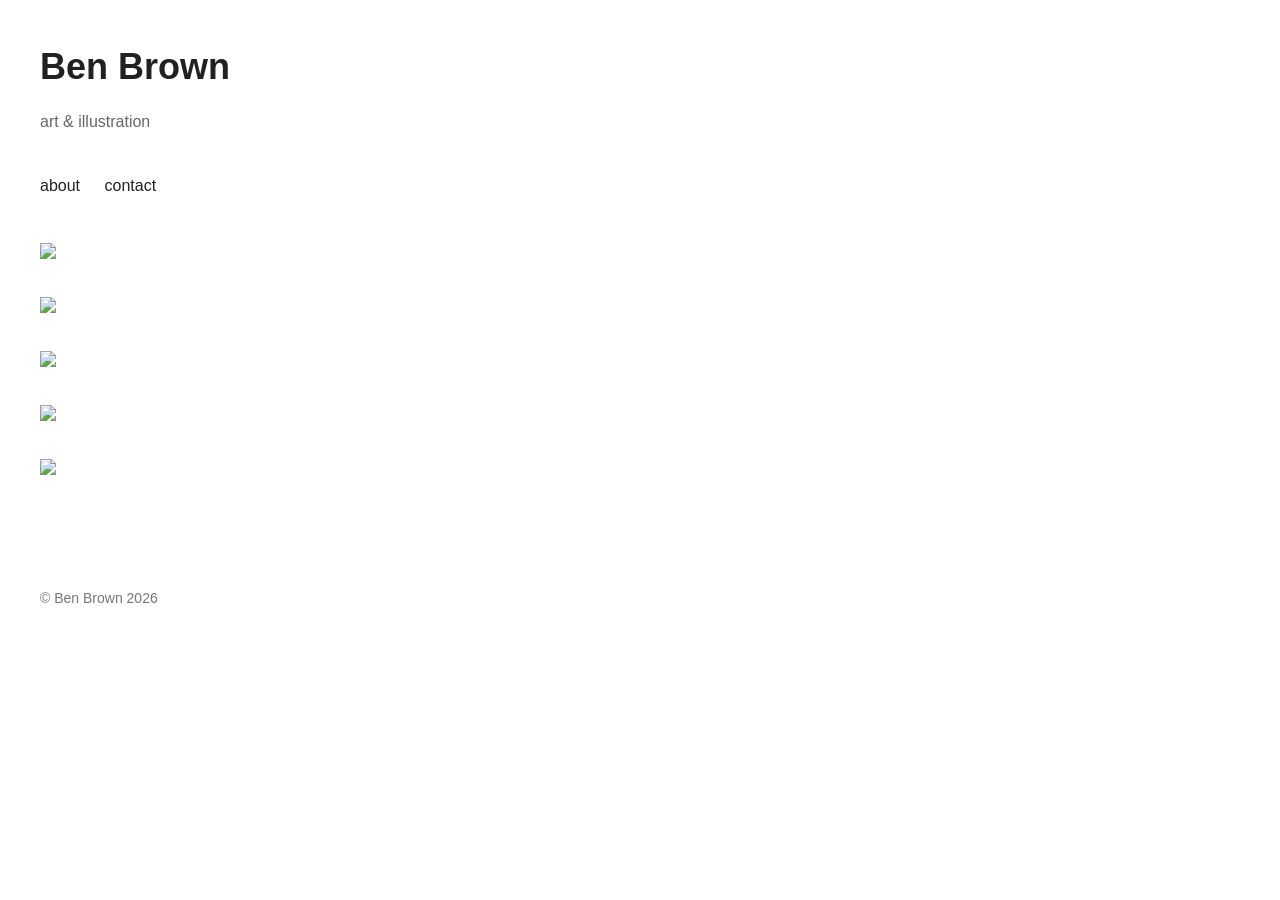
==== index.html @ 6da5afc8 "Add files via upload" ====
<!DOCTYPE html>
<html lang="en">

<head>  
<meta charset="UTF-8" author="Ben Brown">
<meta name="viewport" content="width=device-width, initial-scale=1.0">
<title>Ben Brown | Art and Illustration | London and Nottingham</title>
<link rel="stylesheet" href="style.css">
</head>

<body>

<header>
<h1>Ben Brown</h1>
<p class="tagline">art & illustration</p>
</header>

<nav>
<a href="about.html">about</a>
<a href="contact.html">contact</a>
</nav>

<main>

<section class="projects">

<div class="gallery">
<a href="project1.html"><img src="images/project1.jpg">
<div class="overlay">Gamma Emergent</div></a>

<a href="project3.html"><img src="images/project3.jpg">
<div class="overlay">False Monarchy | Demon stuff</div></a>

<a href="project2.html"><img src="images/project2.jpg">
<div class="overlay">Best Left Buried / Soulmuppet</div></a>

<a href="project4.html"><img src="images/project4.jpg">
<div class="overlay">Other projects</div></a>

<a href="project5.html"><img src="images/project5.jpg">
<div class="overlay">Cartoons</div></a>
</div>

</section>

</main>

<footer>
<p>© Ben Brown 2026</p>
</footer>

</body>
</html>
---- style.css ----
body {
font-family: Helvetica, Arial, sans-serif;
margin: 40px;
max-width: 900px;
line-height: 1.5;
color: #111;
}

header h1 {
font-size: 36px;
margin-bottom: 5px;
color : rgb(33, 33, 33)
}

.tagline {
color: #666;
margin-bottom: 40px;
}

a {
margin-right: 20px;
text-decoration: none;
color: rgb(33, 33, 33);
}

nav {
margin-bottom: 40px;
}

nav a {
margin-right: 20px;
text-decoration: none;
color: rgb(33, 33, 33);
}

nav a:hover {
text-decoration: underline;
}

.gallery {
display: grid;
grid-template-columns: repeat(auto-fit, minmax(250px, 1fr));
gap: 5px;
margin-top: 5px;
}

.gallery img {
width: 100%;
display: block;
}

.gallery a {
font-size: 22px;
width: 300px;
position: relative;
text-decoration: none;
color: rgb(33, 33, 33);
opacity: 1;
}

.overlay {
  opacity: 0;
  transition: opacity 0.3s;
}

a:hover .overlay {
  opacity: 1
}

.projects {
display: grid;
grid-template-columns: 1fr 1fr;
gap: 40px;
max-width: 500px;
}

.project {
text-decoration: none;
color: black;
margin-bottom: 18px;
position : relative;
}

.project a {
font-size: 22px;
width: 220px;
position: absolute;
text-decoration: none;
color: rgb(33, 33, 33);
opacity: 0;
}

.project img {
width: 100%;
display: block;
position: relative;
top: 0;
width: 220px;
opacity: 1;
transition: opacity 0.2s;
margin-top: 20px;
}

.project:hover a {
opacity: 1;
}

.project h2 {
font-size: 18px;
font-weight: normal;
}

footer {
margin-top: 80px;
font-size: 14px;
color: #777;
}

@media (max-width: 700px) {
.projects {
grid-template-columns: 1fr;
}
}

/* The Image */
div.img img {
  cursor: pointer;
  width: 300px;
}

/* Description of Image */
div.desc {
  padding: 15px;
  text-align: center;
  opacity: 0;
}

/* Add Responsiveness */
.responsive {
  padding: 0 0px;
  float: left;
  width: 24.99999%;
}

/* The Modal (background) */
.modal {
  display: none; /* Hidden by default */
  position: fixed; /* Stay in place */
  z-index: 1; /* Sit on top */
  padding-top: 100px; /* Location of the box */
  left: 0;
  top: 0;
  width: 100%; /* Full width */
  height: 100%; /* Full height */
  overflow: auto; /* Enable scroll if needed */
  background-color: rgb(0,0,0); /* Fallback color */
  background-color: rgba(0,0,0,0.9); /* Black w/ opacity */
}

/* Modal Content (image) */
.modal-content {
  margin: auto;
  display: block;
  height: 100%;
  width: auto;
}

/* Caption of Modal Image */
#caption {
  margin: auto;
  display: block;
  width: 80%;
  max-width: 700px;
  text-align: center;
  color: #e9e9e9;
  padding: 10px 0;
  height: 150px;
}

/* Add Animation */
.modal-content, #caption {  
  -webkit-animation-name: zoom;
  -webkit-animation-duration: 0.6s;
  animation-name: zoom;
  animation-duration: 0.6s;
}

@-webkit-keyframes zoom {
  from {transform:scale(0)} 
  to {transform:scale(1)}
}

@keyframes zoom {
  from {transform:scale(0.1)} 
  to {transform:scale(1)}
}

/* The Close Button */
.close {
  position: absolute;
  top: 15px;
  right: 35px;
  color: #f1f1f1;
  font-size: 40px;
  font-weight: bold;
  transition: 0.3s;
}

.close:hover,
.close:focus {
  color: #bbb;
  text-decoration: none;
  cursor: pointer;
}
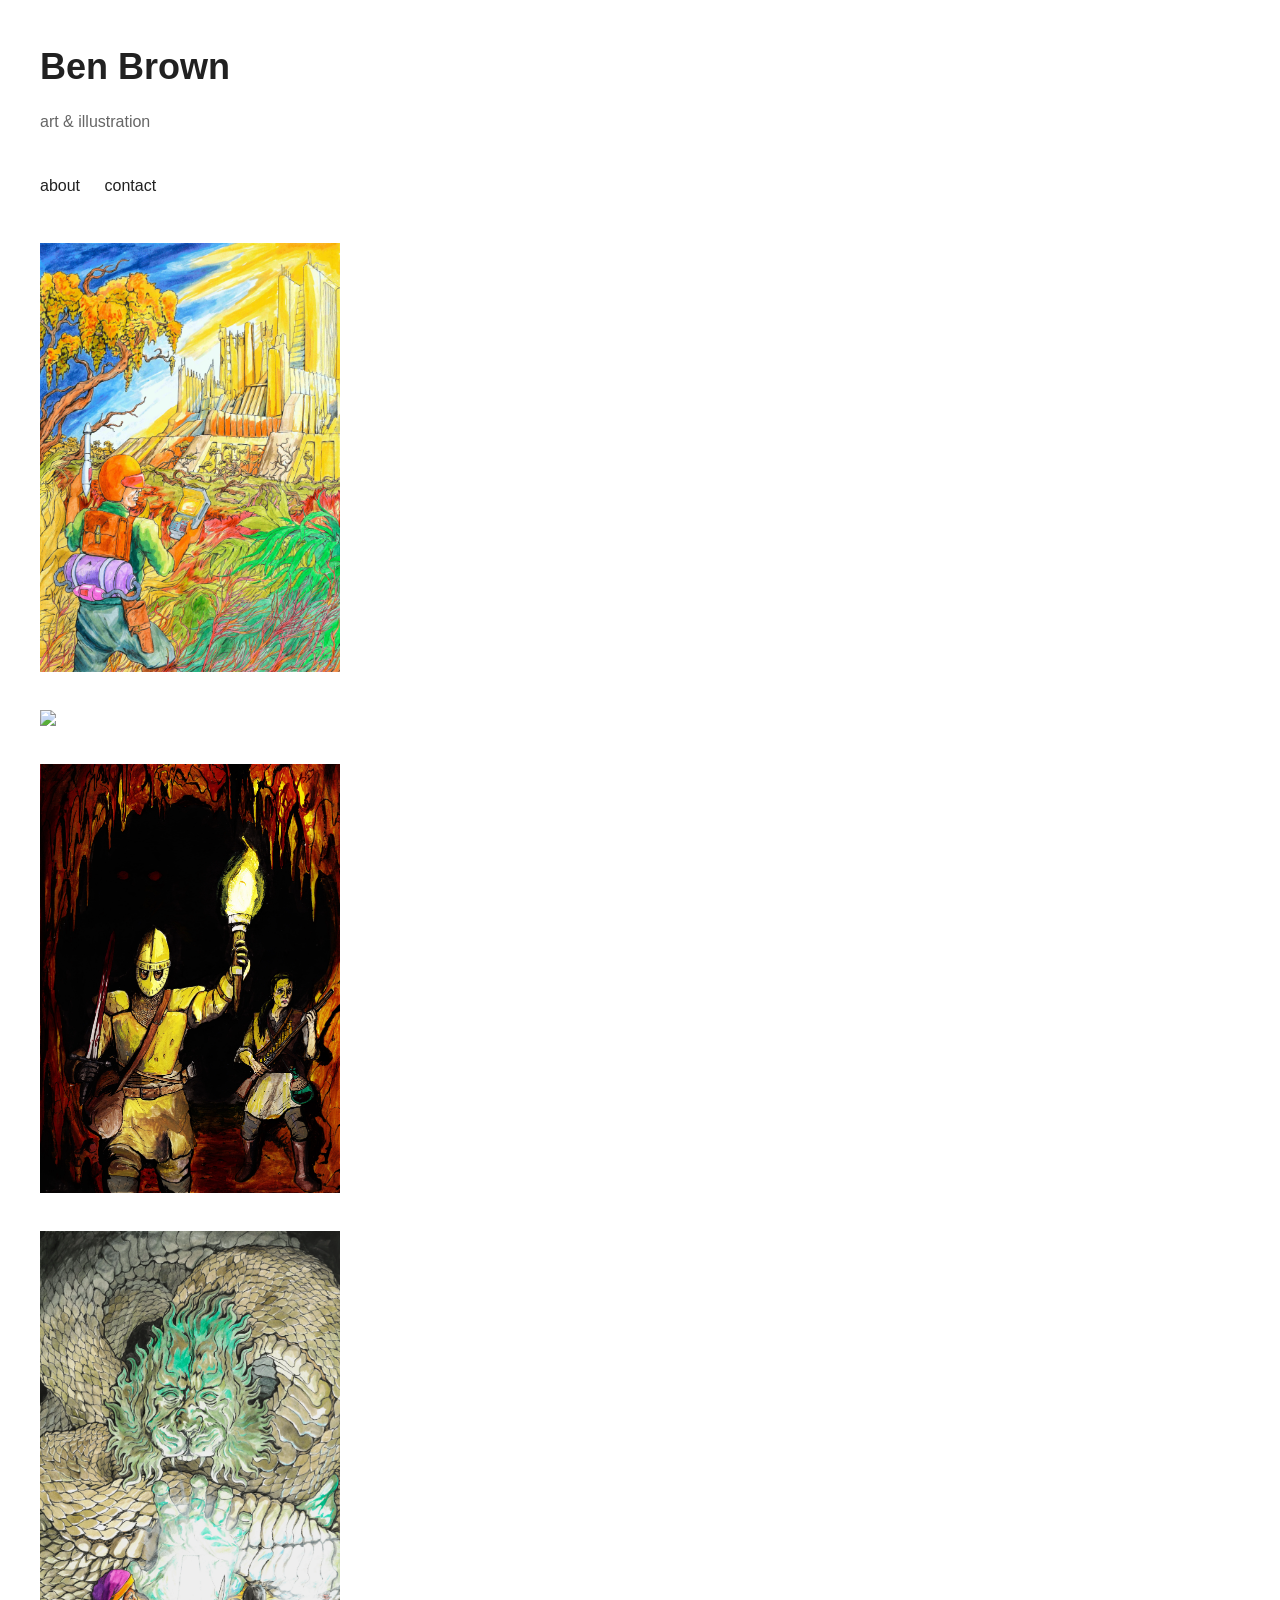
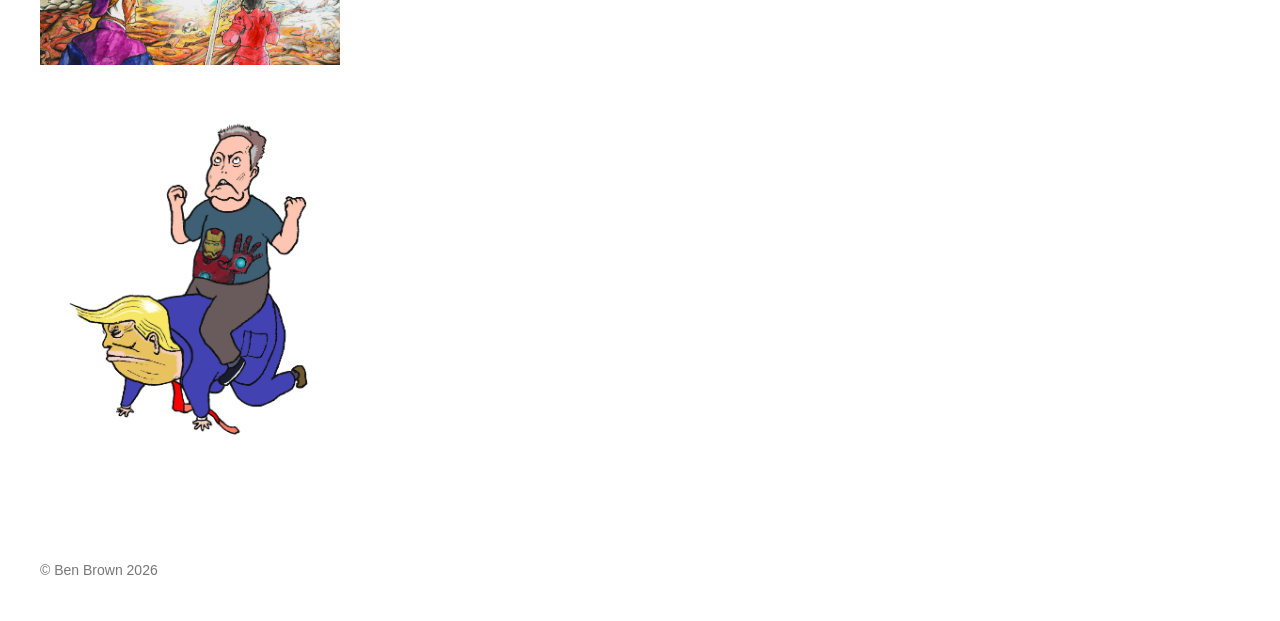
==== commit c0d6ea17: "Add files via upload" ====
--- a/index.html
+++ b/index.html
@@ -17,7 +17,7 @@
 
 <nav>
 <a href="about.html">about</a>
-<a href="contact.html">contact</a>
+<a href="about.html#contact_id">contact</a>
 </nav>
 
 <main>
@@ -25,19 +25,19 @@
 <section class="projects">
 
 <div class="gallery">
-<a href="project1.html"><img src="images/project1.jpg">
+<a href="project1.html"><img src="images/project1.webp">
 <div class="overlay">Gamma Emergent</div></a>
 
-<a href="project3.html"><img src="images/project3.jpg">
+<a href="project3.html"><img src="images/project3.webp">
 <div class="overlay">False Monarchy | Demon stuff</div></a>
 
-<a href="project2.html"><img src="images/project2.jpg">
+<a href="project2.html"><img src="images/project2.webp">
 <div class="overlay">Best Left Buried / Soulmuppet</div></a>
 
-<a href="project4.html"><img src="images/project4.jpg">
+<a href="project4.html"><img src="images/project4.webp">
 <div class="overlay">Other projects</div></a>
 
-<a href="project5.html"><img src="images/project5.jpg">
+<a href="project5.html"><img src="images/project5.webp">
 <div class="overlay">Cartoons</div></a>
 </div>
 
--- a/style.css
+++ b/style.css
@@ -109,6 +109,12 @@
 font-size: 18px;
 font-weight: normal;
 }
+
+.headshot {
+width: 150px;
+filter: grayscale(100%)
+}
+
 
 footer {
 margin-top: 80px;
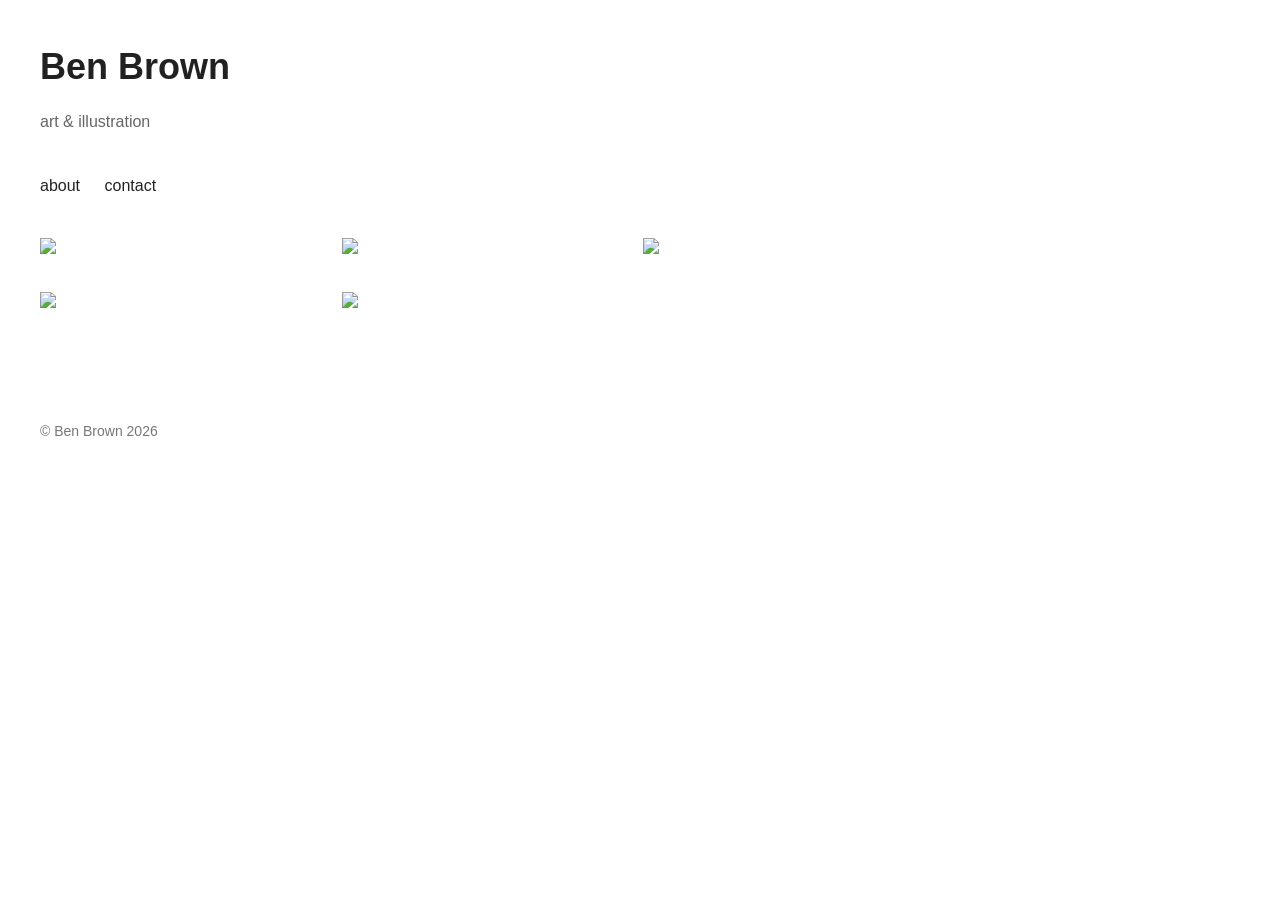
==== commit ddc2de20: "Add files via upload" ====
--- a/index.html
+++ b/index.html
@@ -22,26 +22,22 @@
 
 <main>
 
-<section class="projects">
-
 <div class="gallery">
-<a href="project1.html"><img src="images/project1.webp">
+<a href="project1.html"><img src="https://res.cloudinary.com/dm0iltkl7/image/upload/f_auto,q_auto,w_1200,c_limit/v1773688999/project1_szzbag.webp" loading="lazy">
 <div class="overlay">Gamma Emergent</div></a>
 
-<a href="project3.html"><img src="images/project3.webp">
+<a href="project3.html"><img src="https://res.cloudinary.com/dm0iltkl7/image/upload/f_auto,q_auto,w_1200,c_limit/v1773782105/No_hands_guy_5_w6e1zy.jpg" loading="lazy">
 <div class="overlay">False Monarchy | Demon stuff</div></a>
 
-<a href="project2.html"><img src="images/project2.webp">
+<a href="project2.html"><img src="https://res.cloudinary.com/dm0iltkl7/image/upload/f_auto,q_auto,w_1200,c_limit/v1773688997/project2_zxkksp.webp" loading="lazy">
 <div class="overlay">Best Left Buried / Soulmuppet</div></a>
 
-<a href="project4.html"><img src="images/project4.webp">
+<a href="project4.html"><img src="https://res.cloudinary.com/dm0iltkl7/image/upload/f_auto,q_auto,w_1200,c_limit/v1773689001/project4_vo4fx9.webp" loading="lazy">
 <div class="overlay">Other projects</div></a>
 
-<a href="project5.html"><img src="images/project5.webp">
+<a href="project5.html"><img src="https://res.cloudinary.com/dm0iltkl7/image/upload/f_auto,q_auto,w_1200,c_limit/v1773688992/project5_uoy5iz.webp" loading="lazy">
 <div class="overlay">Cartoons</div></a>
 </div>
-
-</section>
 
 </main>
 
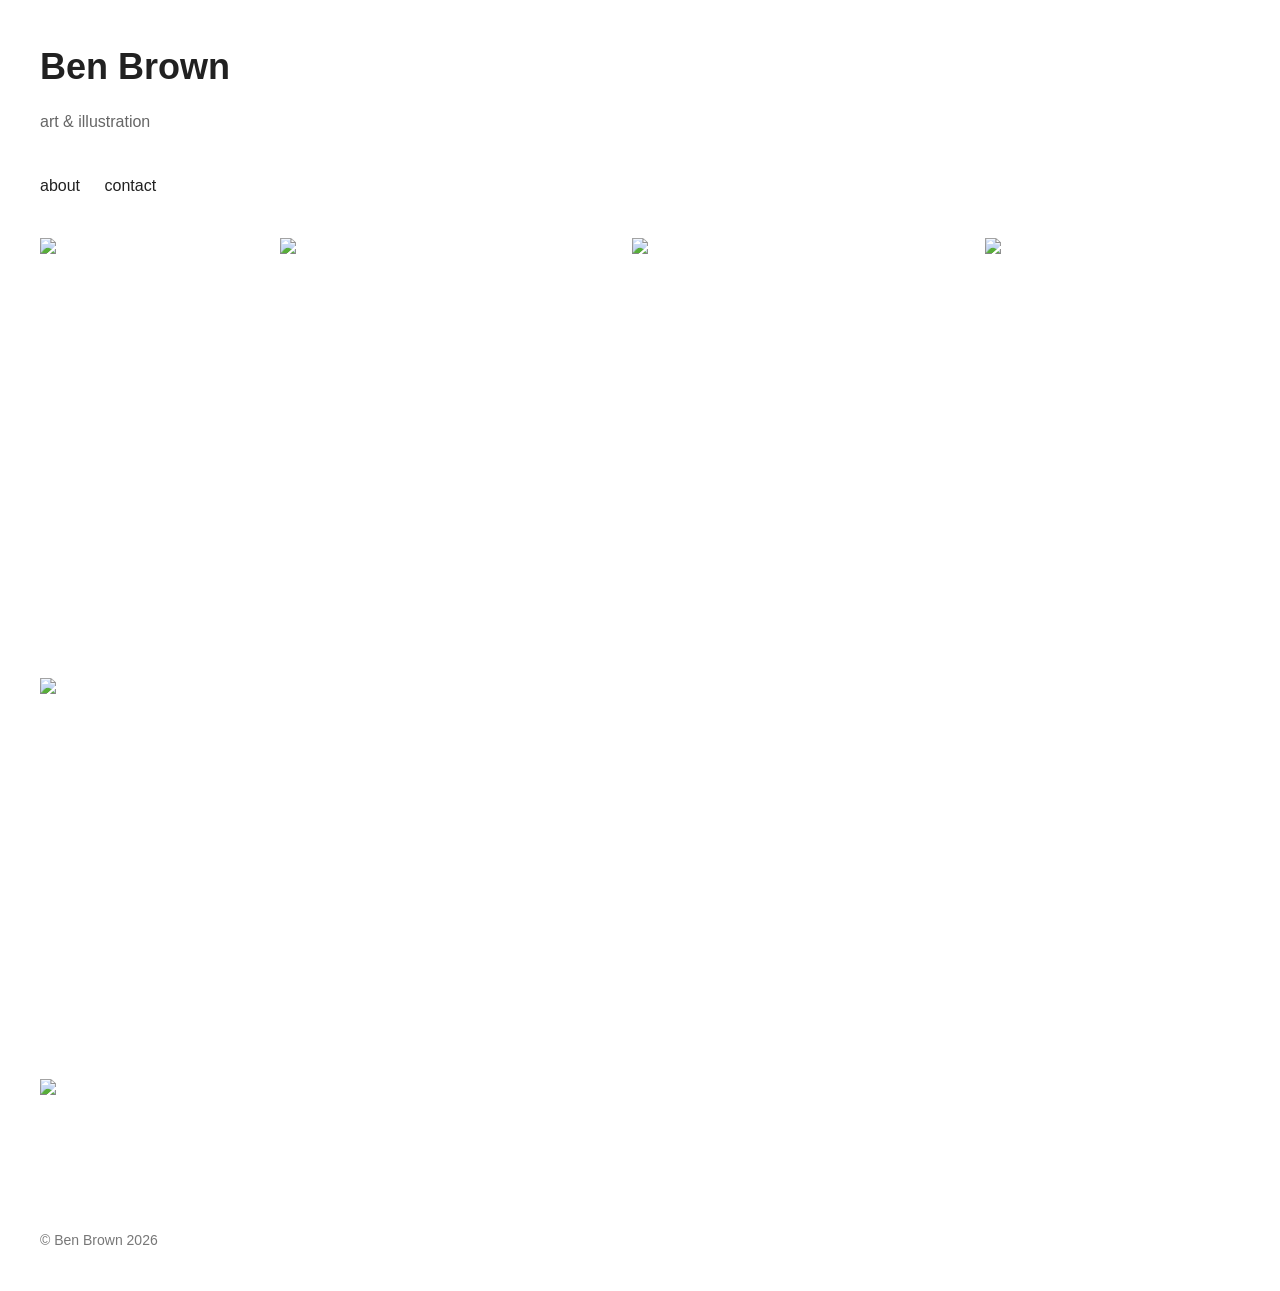
==== commit c726314b: "Add files via upload" ====
--- a/index.html
+++ b/index.html
@@ -26,7 +26,7 @@
 <a href="project1.html"><img src="https://res.cloudinary.com/dm0iltkl7/image/upload/f_auto,q_auto,w_1200,c_limit/v1773688999/project1_szzbag.webp" loading="lazy">
 <div class="overlay">Gamma Emergent</div></a>
 
-<a href="project3.html"><img src="https://res.cloudinary.com/dm0iltkl7/image/upload/f_auto,q_auto,w_1200,c_limit/v1773782105/No_hands_guy_5_w6e1zy.jpg" loading="lazy">
+<a href="project3.html"><img src="https://res.cloudinary.com/dm0iltkl7/image/upload/f_auto,q_auto,w_1200,c_limit/v1773787194/No_hands_guy_ps_edit_ghayzi.jpg" loading="lazy">
 <div class="overlay">False Monarchy | Demon stuff</div></a>
 
 <a href="project2.html"><img src="https://res.cloudinary.com/dm0iltkl7/image/upload/f_auto,q_auto,w_1200,c_limit/v1773688997/project2_zxkksp.webp" loading="lazy">
@@ -39,6 +39,10 @@
 <div class="overlay">Cartoons</div></a>
 </div>
 
+<a href="project6.html"><img src="https://res.cloudinary.com/dm0iltkl7/image/upload/f_auto,q_auto,w_1200,c_limit/v1781219934/2025-10-25_-_Tupilaq_PS_oldxg0.jpg" loading="lazy">
+<div class="overlay">Digital art</div></a>
+</div>
+
 </main>
 
 <footer>
--- a/style.css
+++ b/style.css
@@ -1,7 +1,7 @@
 body {
 font-family: Helvetica, Arial, sans-serif;
 margin: 40px;
-max-width: 900px;
+max-width: 1200px;
 line-height: 1.5;
 color: #111;
 }
@@ -38,26 +38,23 @@
 }
 
 .gallery {
-display: grid;
-grid-template-columns: repeat(auto-fit, minmax(250px, 1fr));
-gap: 5px;
-margin-top: 5px;
+  display: flex;
+  flex-wrap: wrap;
+  gap: 40px;
+}
+
+.gallery a {
+height: 400px;
+display: block;
+font-size: 22px;
+color: rgb(33, 33, 33);
 }
 
 .gallery img {
-width: 100%;
-display: block;
-}
-
-.gallery a {
-font-size: 22px;
-width: 300px;
-position: relative;
-text-decoration: none;
-color: rgb(33, 33, 33);
-opacity: 1;
-}
-
+  height: 100%;
+  width: auto;
+  display: block;
+}
 .overlay {
   opacity: 0;
   transition: opacity 0.3s;
@@ -67,54 +64,10 @@
   opacity: 1
 }
 
-.projects {
-display: grid;
-grid-template-columns: 1fr 1fr;
-gap: 40px;
-max-width: 500px;
-}
-
-.project {
-text-decoration: none;
-color: black;
-margin-bottom: 18px;
-position : relative;
-}
-
-.project a {
-font-size: 22px;
-width: 220px;
-position: absolute;
-text-decoration: none;
-color: rgb(33, 33, 33);
-opacity: 0;
-}
-
-.project img {
-width: 100%;
-display: block;
-position: relative;
-top: 0;
-width: 220px;
-opacity: 1;
-transition: opacity 0.2s;
-margin-top: 20px;
-}
-
-.project:hover a {
-opacity: 1;
-}
-
-.project h2 {
-font-size: 18px;
-font-weight: normal;
-}
-
 .headshot {
 width: 150px;
 filter: grayscale(100%)
 }
-
 
 footer {
 margin-top: 80px;
@@ -122,16 +75,56 @@
 color: #777;
 }
 
-@media (max-width: 700px) {
-.projects {
-grid-template-columns: 1fr;
-}
-}
+.responsive {
+height: 450px;
+display: block;
+}
+
 
 /* The Image */
 div.img img {
   cursor: pointer;
-  width: 300px;
+  width: auto;
+  height: 450px
+}
+
+
+@media (max-width: 768px) {
+  .gallery {
+    display: block;
+    gap: 40px;
+  }
+
+  .gallery a {
+    width:100%;
+    height: auto;
+    margin-bottom: 20px;
+  }
+
+  .gallery .responsive {
+    width: 100%;
+    height: auto;
+    margin-bottom: 20px;
+  }
+
+  .gallery img {
+    width: 100%;
+    height: auto;
+    margin-bottom: 20px;
+  }
+
+  div.img img {
+    cursor: pointer;
+    width: 100%;
+    height: auto;
+    margin-bottom: 20px;
+  }
+
+  .overlay {
+    text-align: center;
+    opacity: 1;
+    margin-bottom: 20px;
+  }
 }
 
 /* Description of Image */
@@ -139,13 +132,6 @@
   padding: 15px;
   text-align: center;
   opacity: 0;
-}
-
-/* Add Responsiveness */
-.responsive {
-  padding: 0 0px;
-  float: left;
-  width: 24.99999%;
 }
 
 /* The Modal (background) */
@@ -157,7 +143,7 @@
   left: 0;
   top: 0;
   width: 100%; /* Full width */
-  height: 100%; /* Full height */
+  height: 100%;
   overflow: auto; /* Enable scroll if needed */
   background-color: rgb(0,0,0); /* Fallback color */
   background-color: rgba(0,0,0,0.9); /* Black w/ opacity */
@@ -166,9 +152,11 @@
 /* Modal Content (image) */
 .modal-content {
   margin: auto;
+  max-width: 90vw;
+  max-height: 90vh;
+  width: auto;
+  height: auto;
   display: block;
-  height: 100%;
-  width: auto;
 }
 
 /* Caption of Modal Image */
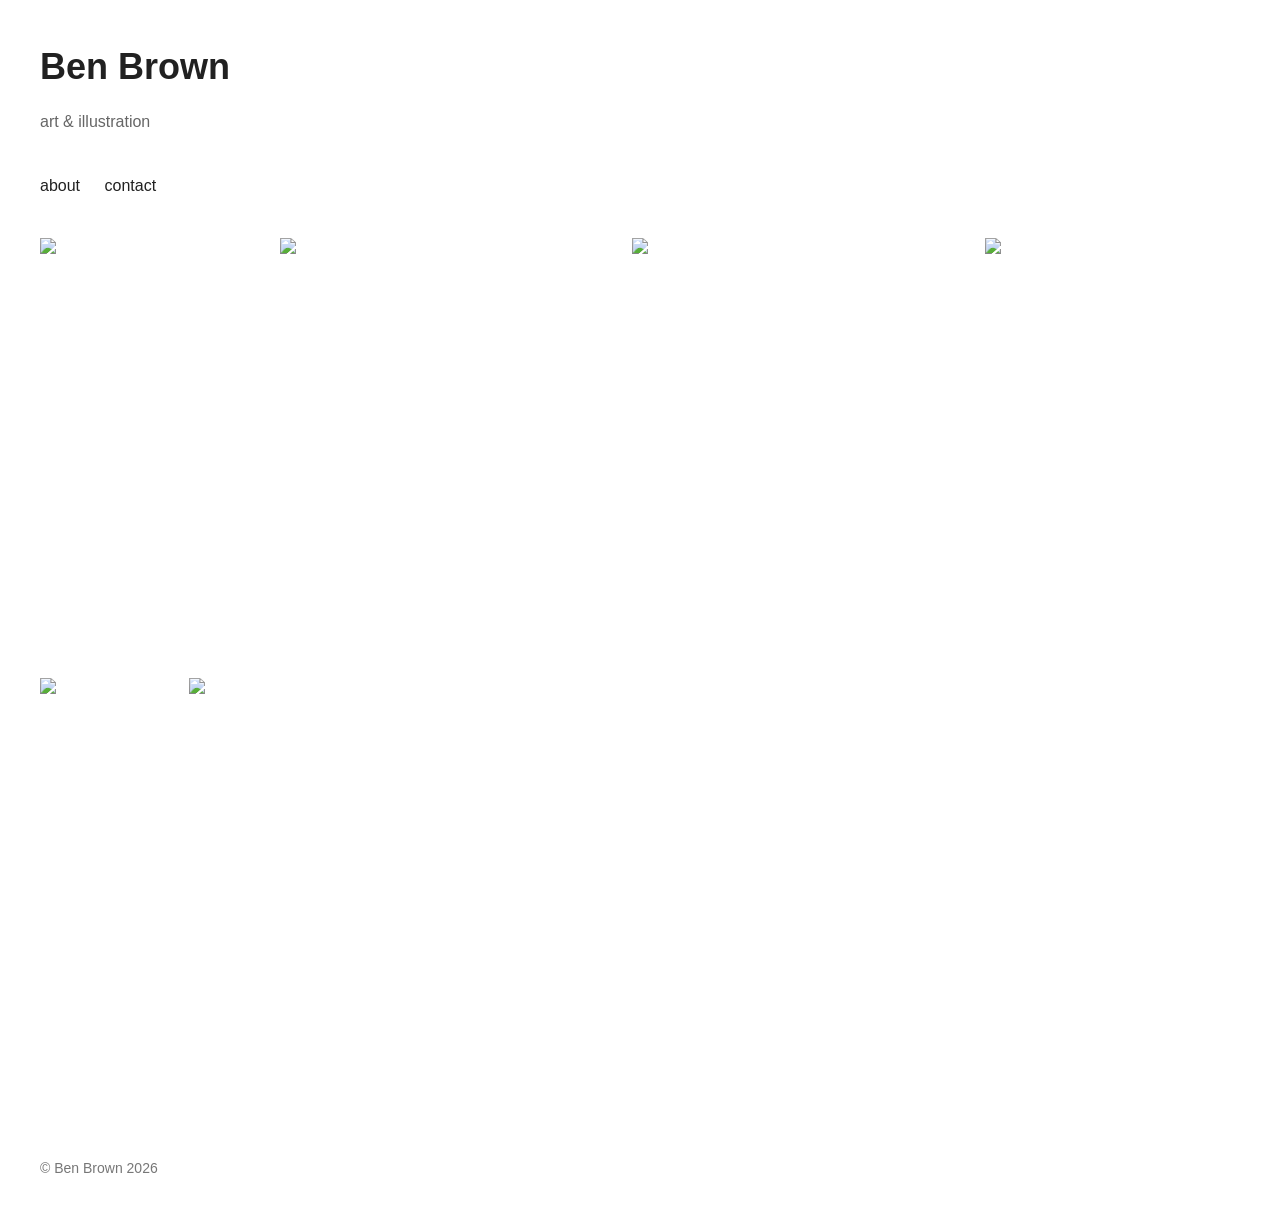
==== commit 29f82596: "Add files via upload" ====
--- a/index.html
+++ b/index.html
@@ -37,7 +37,6 @@
 
 <a href="project5.html"><img src="https://res.cloudinary.com/dm0iltkl7/image/upload/f_auto,q_auto,w_1200,c_limit/v1773688992/project5_uoy5iz.webp" loading="lazy">
 <div class="overlay">Cartoons</div></a>
-</div>
 
 <a href="project6.html"><img src="https://res.cloudinary.com/dm0iltkl7/image/upload/f_auto,q_auto,w_1200,c_limit/v1781219934/2025-10-25_-_Tupilaq_PS_oldxg0.jpg" loading="lazy">
 <div class="overlay">Digital art</div></a>
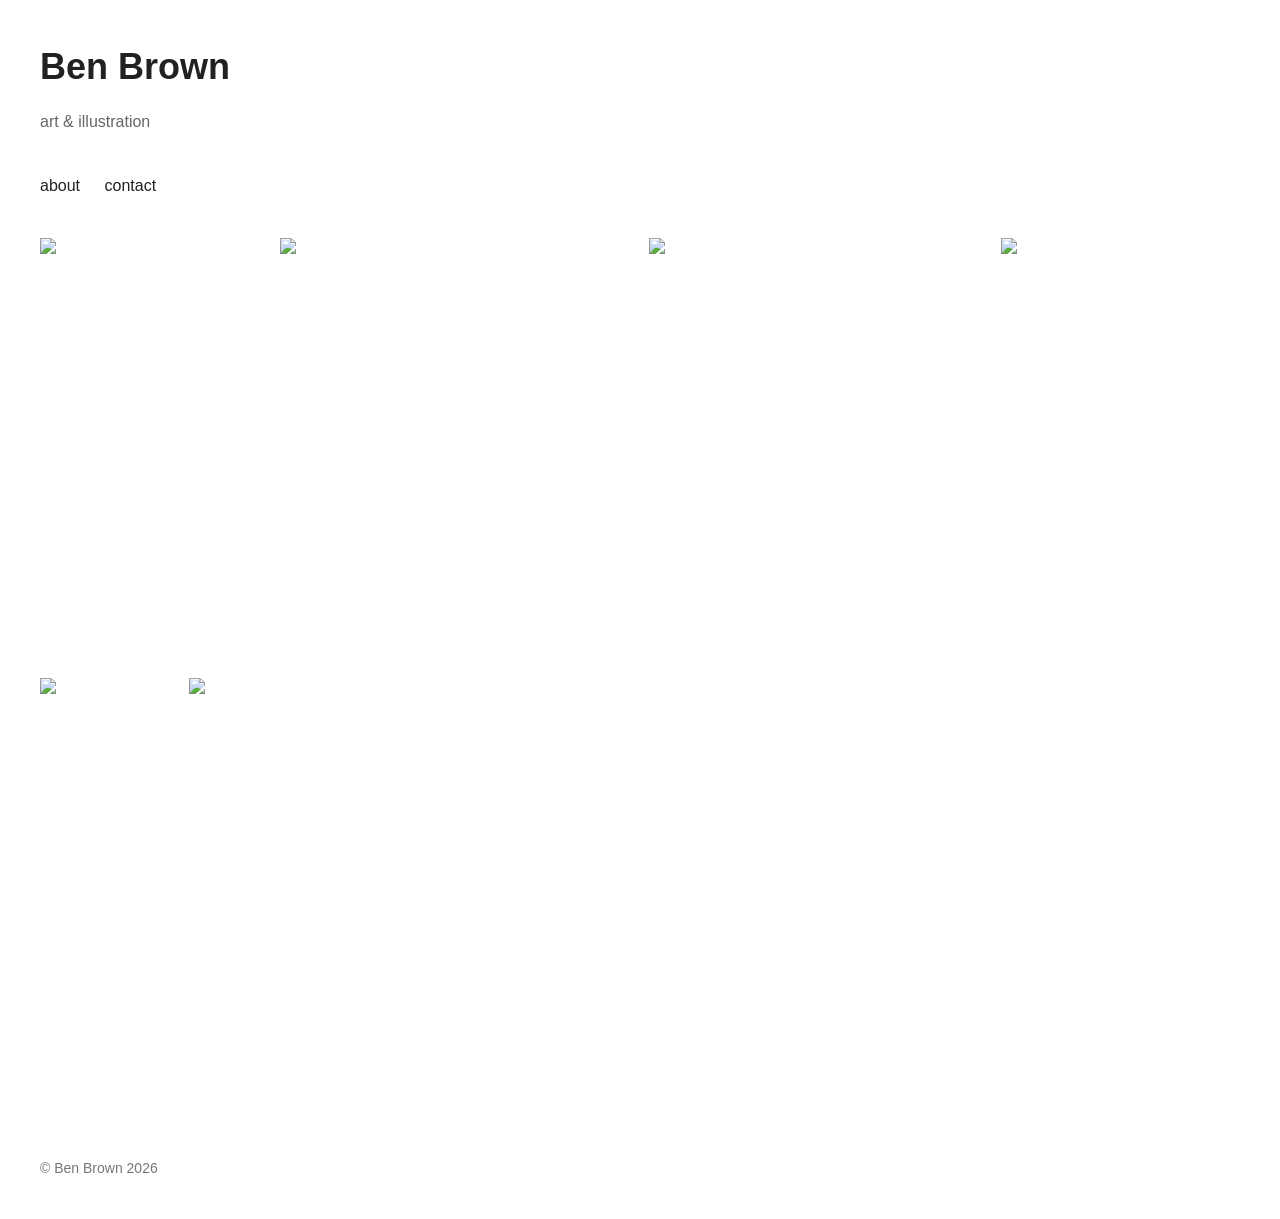
==== commit e9e479c1: "Add files via upload" ====
--- a/index.html
+++ b/index.html
@@ -27,7 +27,7 @@
 <div class="overlay">Gamma Emergent</div></a>
 
 <a href="project3.html"><img src="https://res.cloudinary.com/dm0iltkl7/image/upload/f_auto,q_auto,w_1200,c_limit/v1773787194/No_hands_guy_ps_edit_ghayzi.jpg" loading="lazy">
-<div class="overlay">False Monarchy | Demon stuff</div></a>
+<div class="overlay">Ars Goetia and False Monarchy</div></a>
 
 <a href="project2.html"><img src="https://res.cloudinary.com/dm0iltkl7/image/upload/f_auto,q_auto,w_1200,c_limit/v1773688997/project2_zxkksp.webp" loading="lazy">
 <div class="overlay">Best Left Buried / Soulmuppet</div></a>
